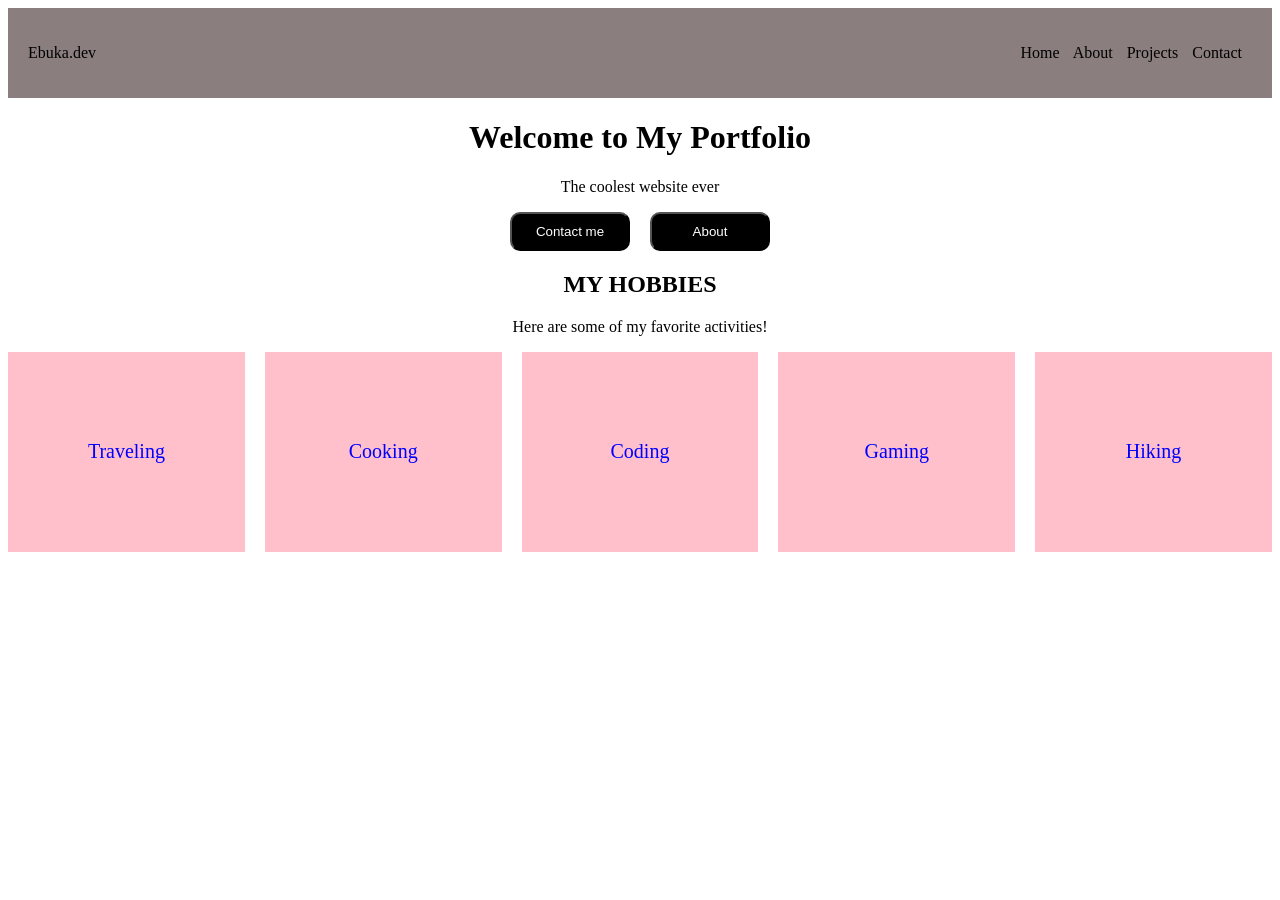
==== index.html @ c127c3f2 "change my file name" ====
<!DOCTYPE html>
<html lang="en">
    <head>
        <meta charset="UTF-8">
        <meta http-equiv="X-UA-Compatible" content="IE=edge">
        <meta name="viewport" content="width=device-width, initial-scale=1.0">
        <link rel="stylesheet" href="myPortfolio.css">
        <title>My Portfolio</title>
    </head>
    <body>
        <div class="nav-bar">
            <p>Ebuka.dev</p>
            <nav>
                <a href="#">Home</a>
                <a href="#">About</a>
                <a href="#">Projects</a>
                <a href="#">Contact</a>
            </nav>
        </div>
        <header>
            <h1>Welcome to My Portfolio</h1>
            <p>The coolest website ever</p>
            <div class="call-to-action">
                <button>
                    Contact me
                </button>
                <button>
                    About
                </button>
            </div>
        </header>
        <section class="hobbies">
            <h2>MY HOBBIES</h2>
            <p>Here are some of my favorite activities!</p>

            <div class="container">
                <div class="child">Traveling</div>
                <div class="child">Cooking</div>
                <div class="child">Coding</div>
                <div class="child">Gaming</div>
                <div class="child">Hiking</div>
            </div>
        </section>
    </body>
</html>
---- myPortfolio.css ----
.nav-bar {
    display: flex;
    justify-content: space-between;
    align-items: center;
    background-color: #8b7e7e;
    padding: 20px;
}

.nav-bar a {
    padding-right: 10px;
    text-decoration: none;
    color: black;
}

.nav-bar a:hover {
    color: white;
    text-decoration: underline;
    text-underline-offset: 8px;
}

header {

}

h1 {
    text-align: center;
}

h1 + p {
    text-align: center
}

.call-to-action {
    display: flex;
    justify-content: center;
    width: 100%;
    gap: 20px;
}

.call-to-action button {
    background-color: black;
    color: white;
    min-width: 120px;
    padding-bottom: 10px;
    padding-top: 10px;
    border-radius: 10px;
}

.call-to-action button:hover {
    background-color: #fceded;
    color: black;
}

h2 {
    text-align: center;

}

h2 + p {
    text-align: center;
}

.container {
    display: flex;
    gap: 20px;
    flex-wrap: wrap;
}

.container div {
    background-color: pink;
    flex-grow: 1;
    flex-basis: 200px;
    flex-shrink: 1;
    min-height: 200px;
    display: flex;
    justify-content: center;
    align-items: center;
    font-size: 20px;
    color: blue;
}
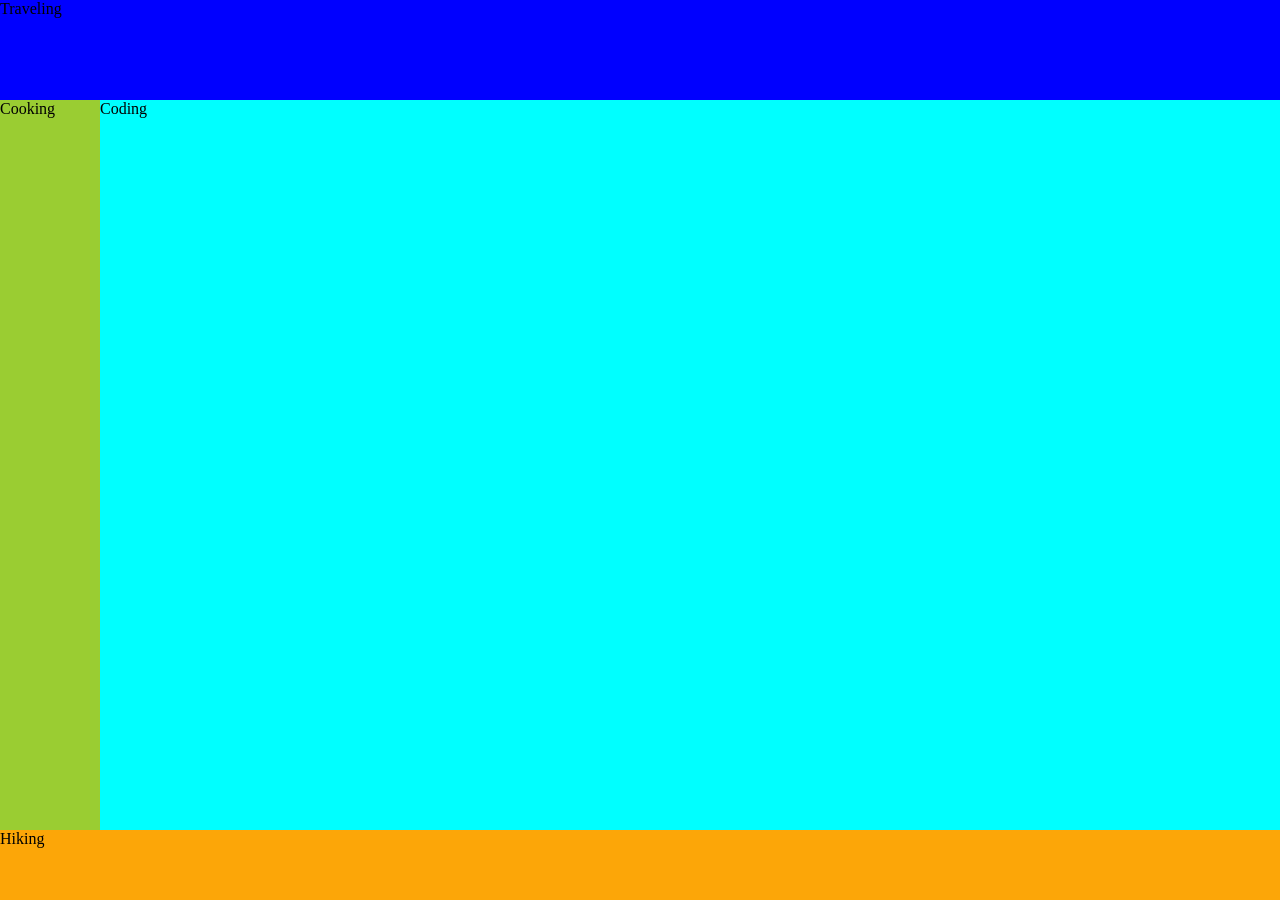
==== commit c933d161: "grid template" ====
--- a/index.html
+++ b/index.html
@@ -8,38 +8,11 @@
         <title>My Portfolio</title>
     </head>
     <body>
-        <div class="nav-bar">
-            <p>Ebuka.dev</p>
-            <nav>
-                <a href="#">Home</a>
-                <a href="#">About</a>
-                <a href="#">Projects</a>
-                <a href="#">Contact</a>
-            </nav>
-        </div>
-        <header>
-            <h1>Welcome to My Portfolio</h1>
-            <p>The coolest website ever</p>
-            <div class="call-to-action">
-                <button>
-                    Contact me
-                </button>
-                <button>
-                    About
-                </button>
-            </div>
-        </header>
-        <section class="hobbies">
-            <h2>MY HOBBIES</h2>
-            <p>Here are some of my favorite activities!</p>
-
-            <div class="container">
-                <div class="child">Traveling</div>
-                <div class="child">Cooking</div>
-                <div class="child">Coding</div>
-                <div class="child">Gaming</div>
-                <div class="child">Hiking</div>
-            </div>
-        </section>
+    <div class="container">
+        <Header class="header">Traveling</Header>
+        <div class="sidebar">Cooking</div>
+        <main class="main">Coding</main>
+        <footer class="footer">Hiking</footer>
+    </div>
     </body>
 </html>
--- a/myPortfolio.css
+++ b/myPortfolio.css
@@ -1,3 +1,9 @@
+html, body {
+    padding: 0;
+    margin: 0;
+}
+
+
 .nav-bar {
     display: flex;
     justify-content: space-between;
@@ -61,12 +67,46 @@
 }
 
 .container {
-    display: flex;
-    gap: 20px;
-    flex-wrap: wrap;
+  display: grid;
+  min-height:100vh;
+  width: 100%;
+  grid-template: 
+  "header header" 100px
+  "sidebar main" 1fr
+  "footer footer" 70px
+  / 100px 1fr
 }
 
-.container div {
+
+.header {
+    background-color: blue;
+    grid-area: header;
+}
+
+.sidebar {
+    background-color: yellowgreen;
+    grid-area: sidebar;
+}
+
+.main {
+    background-color: aqua;
+    grid-area: main;
+}
+
+.footer {
+    background-color: rgb(252, 166, 8);
+    grid-area: footer;
+}
+
+
+/* @media (max-width: 600px) {
+    .container {
+       grid-template-columns: 1fr 1fr
+    }
+} */
+
+
+/* .container div {
     background-color: pink;
     flex-grow: 1;
     flex-basis: 200px;
@@ -77,7 +117,5 @@
     align-items: center;
     font-size: 20px;
     color: blue;
-}
+} */
 
-
-
